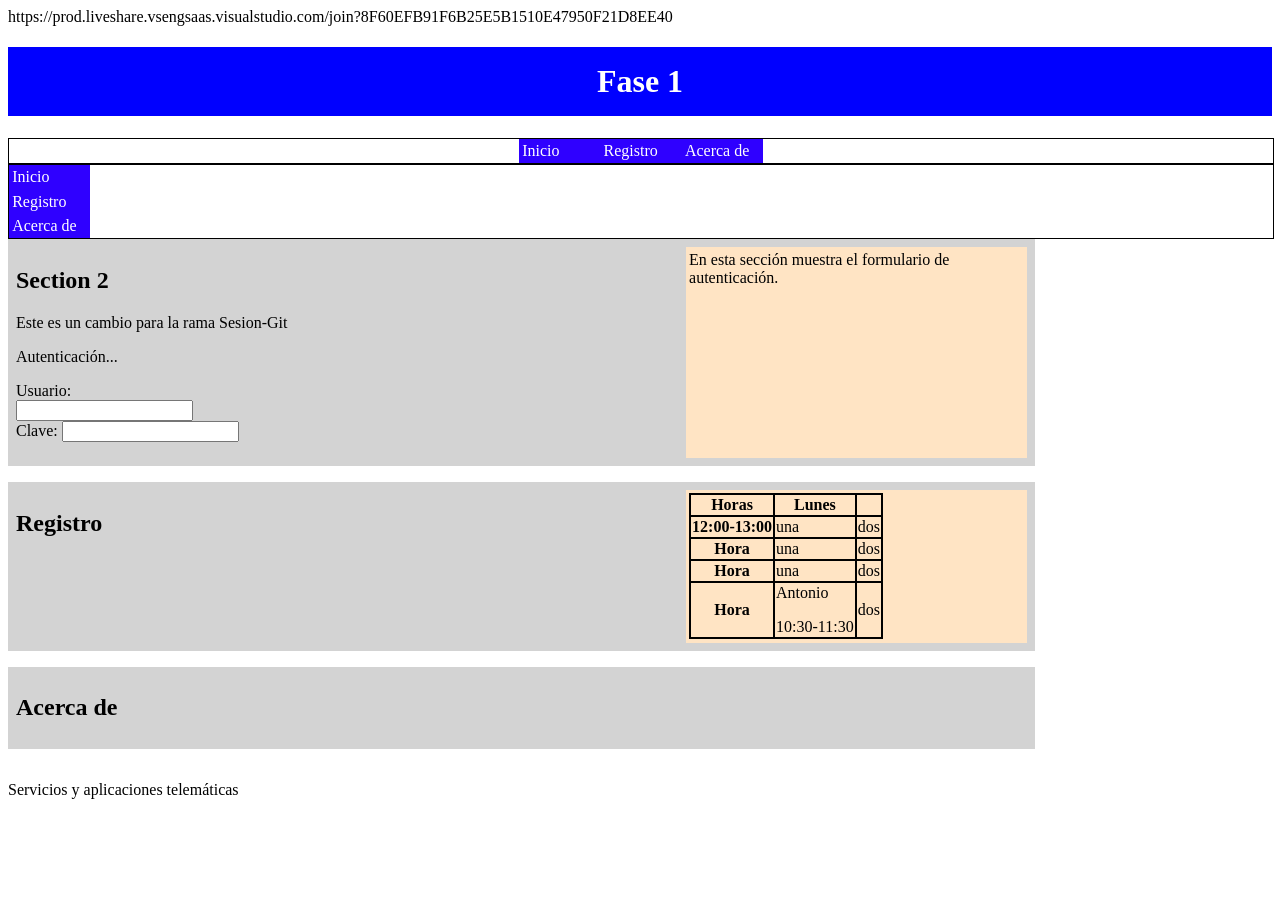
==== index.html @ 804715a7 "Cambio para la rama" ====
https://prod.liveshare.vsengsaas.visualstudio.com/join?8F60EFB91F6B25E5B1510E47950F21D8EE40

<!DOCTYPE html>
<html>
  <head>
    <title>Fase 1</title>
    <meta charset="UTF-8" />
    <link rel="stylesheet" href="estilos.css" />
  </head>
  <body>
    <header ><h1>Fase 1</h1></header>
    <nav id="horizontal">
      <a href="#incio">Inicio</a>
      <a href="#registro">Registro</a>
      <a href="#acercade">Acerca de</a>
    </nav>
    <nav id="vertical">
      <a href="#incio">Inicio</a>
      <a href="#registro">Registro</a>
      <a href="#acercade">Acerca de</a>
    </nav>
    <main>
      <section class="content" id="sec-1">

        <div>
          <header><h2>Section 2</h2></header>
          <p>Este es un cambio para la rama Sesion-Git</p>
          <p>Autenticación...</p>
          <form action="http://labtelema.ujaen.es/form.php" method="post">
            <label for="user">Usuario:</label>
            <input class="bloque" type="text" name="user" id="user" />
            <label for="password">Clave:</label>
            <input type="password" name="password" id="password" />
          </form>
        </div>
        <aside>En esta sección muestra el formulario de autenticación.</aside>
      </section>
      <section class="content" id="registro">
        <div>
          <h2>Registro</h2>
        </div>
        <aside>
          <table>
            <tr>
              <th>Horas</th>
              <th>Lunes</th>
            </tr>
            <tr>
              <th>12:00-13:00</th>
              <td>una</td>
              <td>dos</td>
            </tr>
            <tr>
              <th>Hora</th>
              <td>una</td>
              <td>dos</td>
            </tr>
            <tr>
              <th>Hora</th>
              <td>una</td>
              <td>dos</td>
            </tr>
            <tr>
              <th>Hora</th>
              <td>
                <div>Antonio</div>
                <p>10:30-11:30</p>
              </td>
              <td>dos</td>
            </tr>
          </table>
        </aside>
      </section>
      <section class="content" id="acercade">
        <h2>Acerca de</h2>
        <img src="uja.png" alt="">
      </section>
    </main>
    <footer>
      <p>Servicios y aplicaciones telemáticas</p>
    </footer>
  </body>
</html>
---- estilos.css ----
main{
    display: flex;
    flex-direction: column;
}

nav#horizontal{
    width: 100%;
    display: flex;
    justify-content: center;
    border: 1px solid black;
}
nav#vertical{
    width: 100%;
    display: flex;
    flex-direction: column;
    justify-content: end;
    border: 1px solid black;
}


table{
    border-collapse: collapse;
    border: 2px solid black;
}

td,th{
     border: 2px solid black;
}

header h1{
    color: white;
    background-color: blue;
    text-align: center;
    padding: 0.5em;
}

section.content{
    display: flex;
    padding: 0.5em;
    width: 80%;
    height: 70%;
    background-color: lightgrey;
    margin-bottom: 1em;

}

section div{
    flex: 2;
}

section aside{
    flex: 1;
    background-color: bisque;
    padding: 0.2em;
}

nav > a{
    color: white;
    text-decoration: none;
    display: inline-block;
    width: 75px;
    background-color: rgb(47, 0, 255);
    padding: 0.2em;
}

input.bloque{
    display: block;
}
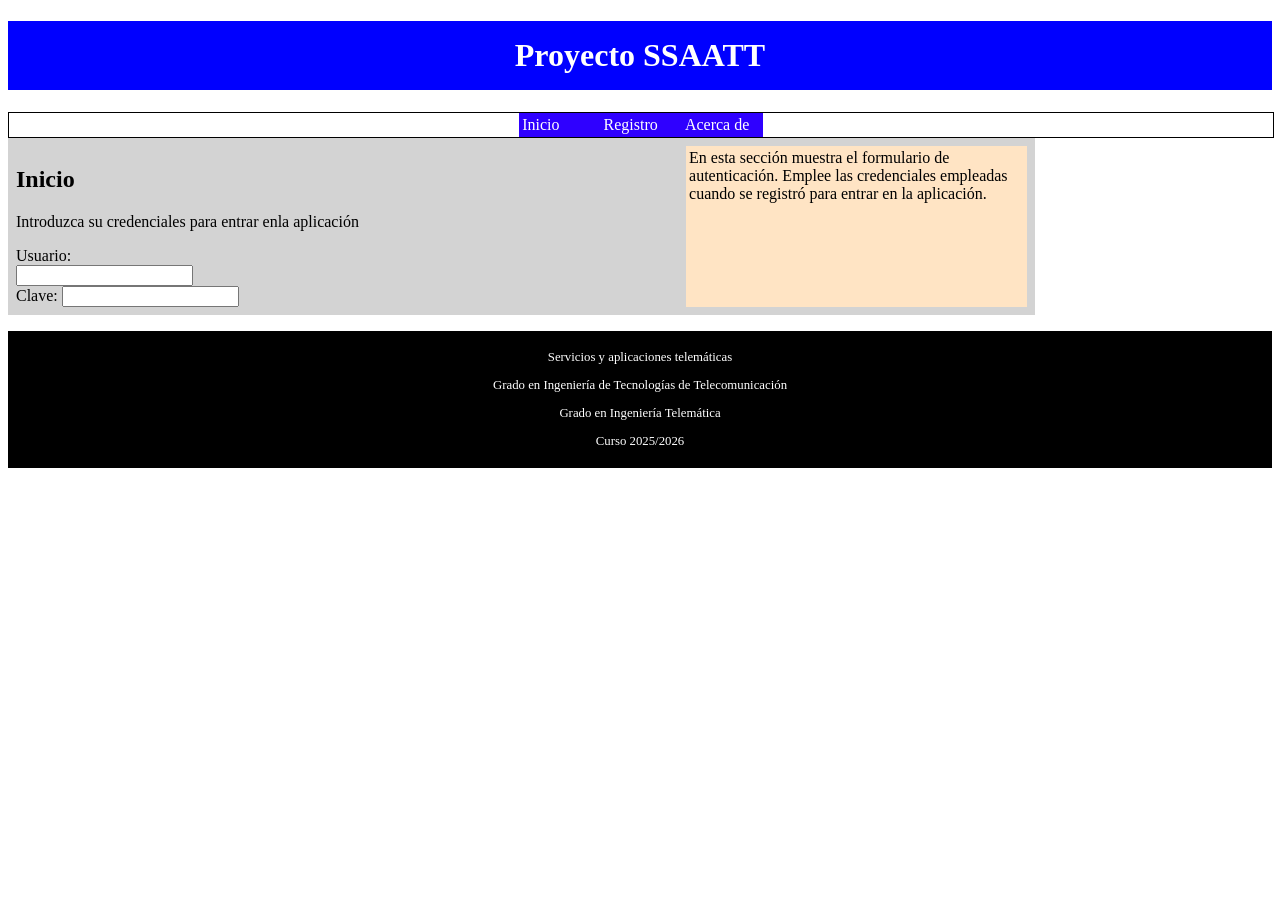
==== commit 544ae9df: "Fase 2 - Sesión 2 - Ocultando secciones y menú" ====
--- a/index.html
+++ b/index.html
@@ -1,6 +1,4 @@
-https://prod.liveshare.vsengsaas.visualstudio.com/join?8F60EFB91F6B25E5B1510E47950F21D8EE40
-
-<!DOCTYPE html>
+<!doctype html>
 <html>
   <head>
     <title>Fase 1</title>
@@ -8,24 +6,21 @@
     <link rel="stylesheet" href="estilos.css" />
   </head>
   <body>
-    <header ><h1>Fase 1</h1></header>
+    <header><h1>Proyecto SSAATT</h1></header>
+    <div id="errorBanner" class="oculto">ERROR - 404</div>
     <nav id="horizontal">
-      <a href="#incio">Inicio</a>
-      <a href="#registro">Registro</a>
-      <a href="#acercade">Acerca de</a>
-    </nav>
-    <nav id="vertical">
-      <a href="#incio">Inicio</a>
-      <a href="#registro">Registro</a>
-      <a href="#acercade">Acerca de</a>
+      <a href="#">Inicio</a>
+      <a href="#">Registro</a>
+      <a href="#" class="inactivo">Leer</a>
+      <a href="#" class="inactivo">Crear</a>
+      <a href="#" class="inactivo">Modificar</a>
+      <a href="#">Acerca de</a>
     </nav>
     <main>
       <section class="content" id="sec-1">
-
         <div>
-          <header><h2>Section 2</h2></header>
-          <p>Este es un cambio para la rama Sesion-Git</p>
-          <p>Autenticación...</p>
+          <header><h2>Inicio</h2></header>
+          <p>Introduzca su credenciales para entrar enla aplicación</p>
           <form action="http://labtelema.ujaen.es/form.php" method="post">
             <label for="user">Usuario:</label>
             <input class="bloque" type="text" name="user" id="user" />
@@ -33,51 +28,51 @@
             <input type="password" name="password" id="password" />
           </form>
         </div>
-        <aside>En esta sección muestra el formulario de autenticación.</aside>
-      </section>
-      <section class="content" id="registro">
-        <div>
-          <h2>Registro</h2>
-        </div>
         <aside>
-          <table>
-            <tr>
-              <th>Horas</th>
-              <th>Lunes</th>
-            </tr>
-            <tr>
-              <th>12:00-13:00</th>
-              <td>una</td>
-              <td>dos</td>
-            </tr>
-            <tr>
-              <th>Hora</th>
-              <td>una</td>
-              <td>dos</td>
-            </tr>
-            <tr>
-              <th>Hora</th>
-              <td>una</td>
-              <td>dos</td>
-            </tr>
-            <tr>
-              <th>Hora</th>
-              <td>
-                <div>Antonio</div>
-                <p>10:30-11:30</p>
-              </td>
-              <td>dos</td>
-            </tr>
-          </table>
+          En esta sección muestra el formulario de autenticación. Emplee las
+          credenciales empleadas cuando se registró para entrar en la
+          aplicación.
         </aside>
       </section>
-      <section class="content" id="acercade">
+      <section class="content oculta" id="sec-2">
+        <div>
+          <h2>Registro de un nuevo usuario</h2>
+          <form action="http://labtelema.ujaen.es/form.php" method="post">
+            <label for="user">Usuario:</label>
+            <input class="bloque" type="text" name="user" id="user" />
+            <label for="name">Nombre:</label>
+            <input class="bloque" type="text" name="name" id="name" />
+            <label for="surname">Apellidos:</label>
+            <input class="bloque" type="text" name="surname" id="surname" />
+            <label for="password">Clave:</label>
+            <input type="password" name="password" id="password" />
+          </form>
+        </div>
+        <aside></aside>
+      </section>
+      <section class="content oculta" id="sec-3">
         <h2>Acerca de</h2>
-        <img src="uja.png" alt="">
+        <img src="uja.png" alt="" />
+      </section>
+      <section class="content oculta" id="sec-4">
+        <h2>Leo elemento de mi servicio</h2>
+        <p>Aquí leeré elementos de mi servicio</p>
+      </section>
+       <section class="content oculta" id="sec-5">
+        <h2>Creo elemento de mi servicio</h2>
+        <p>Aquí crearé elementos de mi servicio</p>
+      </section>
+       <section class="content oculta" id="sec-6">
+        <h2>Modifico elemento de mi servicio</h2>
+        <p>Aquí modificaré elementos de mi servicio</p>
       </section>
     </main>
     <footer>
       <p>Servicios y aplicaciones telemáticas</p>
+      <p>Grado en Ingeniería de Tecnologías de Telecomunicación</p>
+      <p>Grado en Ingeniería Telemática</p>
+      <p>Curso 2025/2026</p>
     </footer>
+    <script src="script.js"></script>
   </body>
 </html>
--- a/estilos.css
+++ b/estilos.css
@@ -1,3 +1,8 @@
+
+.visible{
+    display: block;
+}
+
 main{
     display: flex;
     flex-direction: column;
@@ -26,7 +31,7 @@
 td,th{
      border: 2px solid black;
 }
-
+/**/
 header h1{
     color: white;
     background-color: blue;
@@ -43,6 +48,11 @@
     margin-bottom: 1em;
 
 }
+
+section.oculta{
+    display: none;
+}
+
 
 section div{
     flex: 2;
@@ -63,6 +73,39 @@
     padding: 0.2em;
 }
 
+nav > a.inactivo{
+    display: none;
+}
+
 input.bloque{
     display: block;
+}
+
+ul.turnos{
+    background-color: darkgray;
+}
+li.turno{
+    font-style: italic;
+    list-style: none;
+    border-bottom: 2px solid black;
+}
+
+div#errorBanner{
+    padding: 0.5em;
+    text-align: center;
+    background-color: red;
+    color: white;
+    font-size: large;
+}
+
+footer{
+    font-size: 0.8em;
+    background-color: black;
+    color: white;
+    text-align: center;
+    padding: 0.5em;
+}
+
+div.oculto{
+    display: none;
 }
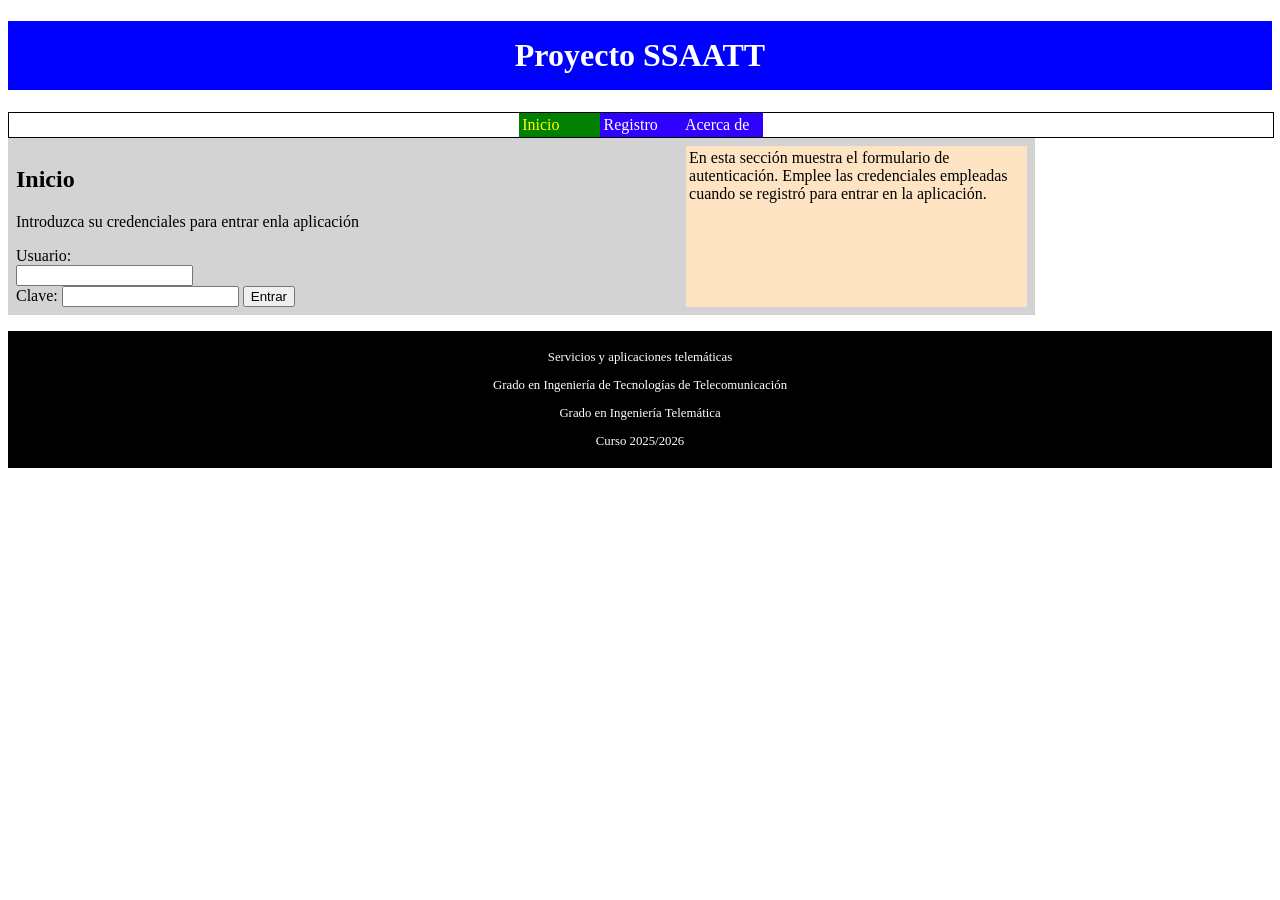
==== commit 6fb28ecf: "Fase 2 - Sesión 2 - ejemplo cambio de pestañas" ====
--- a/index.html
+++ b/index.html
@@ -9,23 +9,24 @@
     <header><h1>Proyecto SSAATT</h1></header>
     <div id="errorBanner" class="oculto">ERROR - 404</div>
     <nav id="horizontal">
-      <a href="#">Inicio</a>
-      <a href="#">Registro</a>
-      <a href="#" class="inactivo">Leer</a>
-      <a href="#" class="inactivo">Crear</a>
-      <a href="#" class="inactivo">Modificar</a>
-      <a href="#">Acerca de</a>
+      <a id="nav-1" href="#" class ="active" onclick="showSection('1')">Inicio</a>
+      <a id="nav-2" href="#" onclick="showSection('2')">Registro</a>
+      <a id="nav-4" href="#" class="inactive" onclick="showSection('4')">Leer</a>
+      <a id="nav-5" href="#" class="inactive" onclick="showSection('5')">Crear</a>
+      <a id="nav-6" href="#" class="inactive" onclick="showSection('6')">Modificar</a>
+      <a id="nav-3" href="#" onclick="showSection('3')">Acerca de</a>
     </nav>
     <main>
       <section class="content" id="sec-1">
         <div>
           <header><h2>Inicio</h2></header>
           <p>Introduzca su credenciales para entrar enla aplicación</p>
-          <form action="http://labtelema.ujaen.es/form.php" method="post">
+          <form name="login">
             <label for="user">Usuario:</label>
-            <input class="bloque" type="text" name="user" id="user" />
+            <input class="bloque" type="text" name="user" id="user" required/>
             <label for="password">Clave:</label>
-            <input type="password" name="password" id="password" />
+            <input type="password" name="password" id="password" required/>
+            <input type="submit" value="Entrar">
           </form>
         </div>
         <aside>
@@ -37,7 +38,7 @@
       <section class="content oculta" id="sec-2">
         <div>
           <h2>Registro de un nuevo usuario</h2>
-          <form action="http://labtelema.ujaen.es/form.php" method="post">
+          <form name="register">
             <label for="user">Usuario:</label>
             <input class="bloque" type="text" name="user" id="user" />
             <label for="name">Nombre:</label>
--- a/estilos.css
+++ b/estilos.css
@@ -73,9 +73,17 @@
     padding: 0.2em;
 }
 
-nav > a.inactivo{
+nav > a.inactive{
     display: none;
 }
+
+nav > a.active{
+    /*outline: 2px red solid;
+    z-index: 10;*/
+    background-color: green;
+    color: yellow;
+}
+
 
 input.bloque{
     display: block;
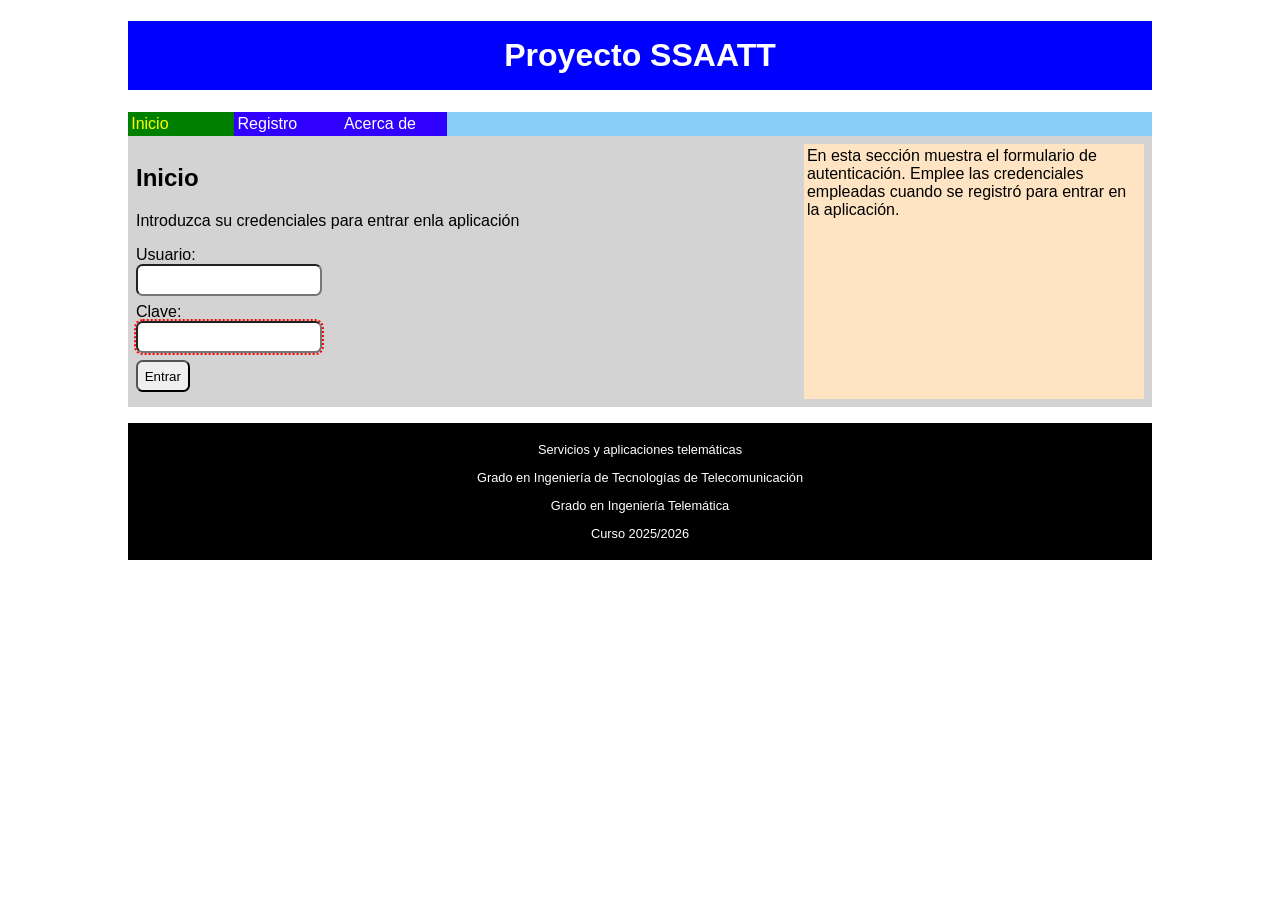
==== commit a7a23562: "Fase2 - Sesión 2 - ajuste de estilos y restricciones en los formularios" ====
--- a/index.html
+++ b/index.html
@@ -21,12 +21,12 @@
         <div>
           <header><h2>Inicio</h2></header>
           <p>Introduzca su credenciales para entrar enla aplicación</p>
-          <form name="login">
+          <form name="login" onsubmit="doLogin(event)">
             <label for="user">Usuario:</label>
-            <input class="bloque" type="text" name="user" id="user" required/>
+            <input class="bloque" type="text" name="user" id="user" minlength="4" maxlength="16" />
             <label for="password">Clave:</label>
-            <input type="password" name="password" id="password" required/>
-            <input type="submit" value="Entrar">
+            <input class="bloque" type="password" name="password" id="password" minlength="4" maxlength="16" required/>
+            <input class="bloque" type="submit" value="Entrar">
           </form>
         </div>
         <aside>
@@ -40,13 +40,14 @@
           <h2>Registro de un nuevo usuario</h2>
           <form name="register">
             <label for="user">Usuario:</label>
-            <input class="bloque" type="text" name="user" id="user" />
+            <input class="bloque" type="text" name="user" id="user" minlength="4" maxlength="16" required />
             <label for="name">Nombre:</label>
-            <input class="bloque" type="text" name="name" id="name" />
+            <input class="bloque" type="text" name="name" id="name"  minlength="4" maxlength="16" required/>
             <label for="surname">Apellidos:</label>
             <input class="bloque" type="text" name="surname" id="surname" />
             <label for="password">Clave:</label>
-            <input type="password" name="password" id="password" />
+            <input class="bloque" type="password" name="password" id="password" minlength="4" maxlength="16" required />
+            <input class="bloque" type="submit" value="Registrar">
           </form>
         </div>
         <aside></aside>
--- a/estilos.css
+++ b/estilos.css
@@ -1,3 +1,12 @@
+
+* {
+    font-family: Verdana, Geneva, Tahoma, sans-serif;
+}
+
+body{
+    margin: 0 auto;
+    width: 80%;
+}
 
 .visible{
     display: block;
@@ -9,28 +18,19 @@
 }
 
 nav#horizontal{
+    background-color: lightskyblue;
     width: 100%;
     display: flex;
-    justify-content: center;
-    border: 1px solid black;
+    justify-content: start;
 }
 nav#vertical{
     width: 100%;
     display: flex;
     flex-direction: column;
-    justify-content: end;
+    justify-content: start;
     border: 1px solid black;
 }
 
-
-table{
-    border-collapse: collapse;
-    border: 2px solid black;
-}
-
-td,th{
-     border: 2px solid black;
-}
 /**/
 header h1{
     color: white;
@@ -42,18 +42,16 @@
 section.content{
     display: flex;
     padding: 0.5em;
-    width: 80%;
     height: 70%;
     background-color: lightgrey;
     margin-bottom: 1em;
-
 }
 
+/* to hide inactive sections*/
 section.oculta{
     display: none;
 }
-
-
+/* Layout of secitons - div to left - aside to right*/
 section div{
     flex: 2;
 }
@@ -64,13 +62,20 @@
     padding: 0.2em;
 }
 
+/* navigation bar links style*/
 nav > a{
     color: white;
     text-decoration: none;
     display: inline-block;
-    width: 75px;
+    width: 100px;
     background-color: rgb(47, 0, 255);
     padding: 0.2em;
+}
+
+nav > a:hover{
+    color: blue;
+    background-color: white;
+
 }
 
 nav > a.inactive{
@@ -84,6 +89,20 @@
     color: yellow;
 }
 
+nav > a.active:hover{
+    background-color: yellow;
+    color: green;
+}
+
+input{
+    padding: 0.5em;
+    border-radius: 0.5em;
+    margin-bottom: 0.5em;
+}
+
+input:invalid{
+    outline: 2px dotted red;
+}
 
 input.bloque{
     display: block;
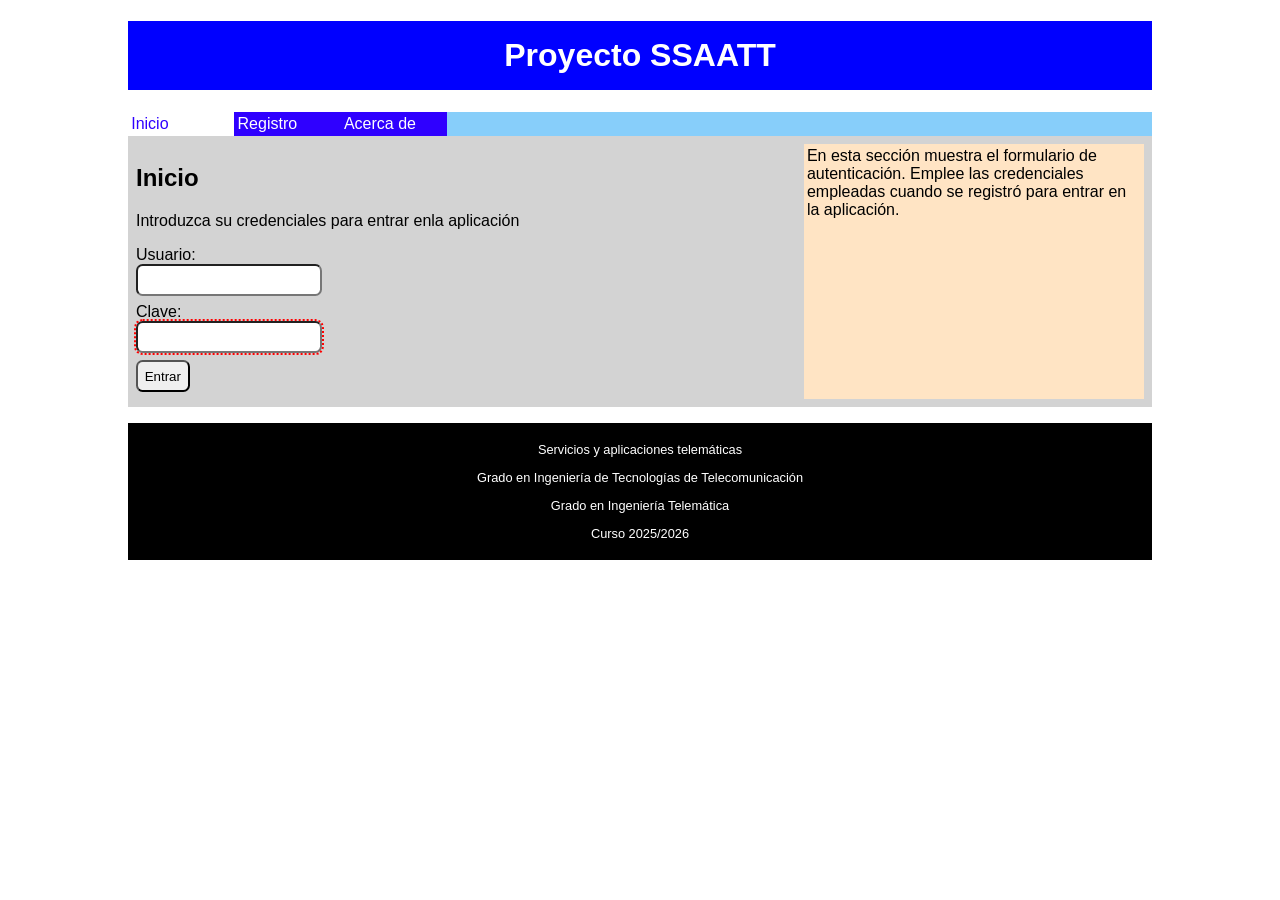
==== commit dfcf7c6c: "F2 - S3 - Ejemplo de lectura de formulario con FormData" ====
--- a/index.html
+++ b/index.html
@@ -9,12 +9,12 @@
     <header><h1>Proyecto SSAATT</h1></header>
     <div id="errorBanner" class="oculto">ERROR - 404</div>
     <nav id="horizontal">
-      <a id="nav-1" href="#" class ="active" onclick="showSection('1')">Inicio</a>
-      <a id="nav-2" href="#" onclick="showSection('2')">Registro</a>
-      <a id="nav-4" href="#" class="inactive" onclick="showSection('4')">Leer</a>
-      <a id="nav-5" href="#" class="inactive" onclick="showSection('5')">Crear</a>
-      <a id="nav-6" href="#" class="inactive" onclick="showSection('6')">Modificar</a>
-      <a id="nav-3" href="#" onclick="showSection('3')">Acerca de</a>
+      <a id="nav-1" href="#" class ="active" onclick="showSectionA('1')">Inicio</a>
+      <a id="nav-2" href="#" onclick="showSectionA('2')">Registro</a>
+      <a id="nav-4" href="#" class="inactive" onclick="showSectionA('4')">Leer</a>
+      <a id="nav-5" href="#" class="inactive" onclick="showSectionA('5')">Crear</a>
+      <a id="nav-6" href="#" class="inactive" onclick="showSectionA('6')">Modificar</a>
+      <a id="nav-3" href="#" onclick="showSectionA('3')">Acerca de</a>
     </nav>
     <main>
       <section class="content" id="sec-1">
@@ -38,7 +38,7 @@
       <section class="content oculta" id="sec-2">
         <div>
           <h2>Registro de un nuevo usuario</h2>
-          <form name="register">
+          <form name="register" onsubmit="doRegister(event)">
             <label for="user">Usuario:</label>
             <input class="bloque" type="text" name="user" id="user" minlength="4" maxlength="16" required />
             <label for="name">Nombre:</label>
@@ -47,6 +47,8 @@
             <input class="bloque" type="text" name="surname" id="surname" />
             <label for="password">Clave:</label>
             <input class="bloque" type="password" name="password" id="password" minlength="4" maxlength="16" required />
+            <label for="password-check">Comprobación de clave:</label>
+            <input class="bloque" type="password" name="password-check" id="password-check" minlength="4" maxlength="16" required />
             <input class="bloque" type="submit" value="Registrar">
           </form>
         </div>
--- a/estilos.css
+++ b/estilos.css
@@ -39,6 +39,7 @@
     padding: 0.5em;
 }
 
+
 section.content{
     display: flex;
     padding: 0.5em;
@@ -51,6 +52,7 @@
 section.oculta{
     display: none;
 }
+
 /* Layout of secitons - div to left - aside to right*/
 section div{
     flex: 2;
@@ -77,16 +79,16 @@
     background-color: white;
 
 }
-
+/* Selector for direct ofspring anchor*/
 nav > a.inactive{
     display: none;
 }
 
 nav > a.active{
-    /*outline: 2px red solid;
+    /*border: 4px red solid;
     z-index: 10;*/
-    background-color: green;
-    color: yellow;
+    background-color: white;
+    color: rgb(47, 0, 255);
 }
 
 nav > a.active:hover{
